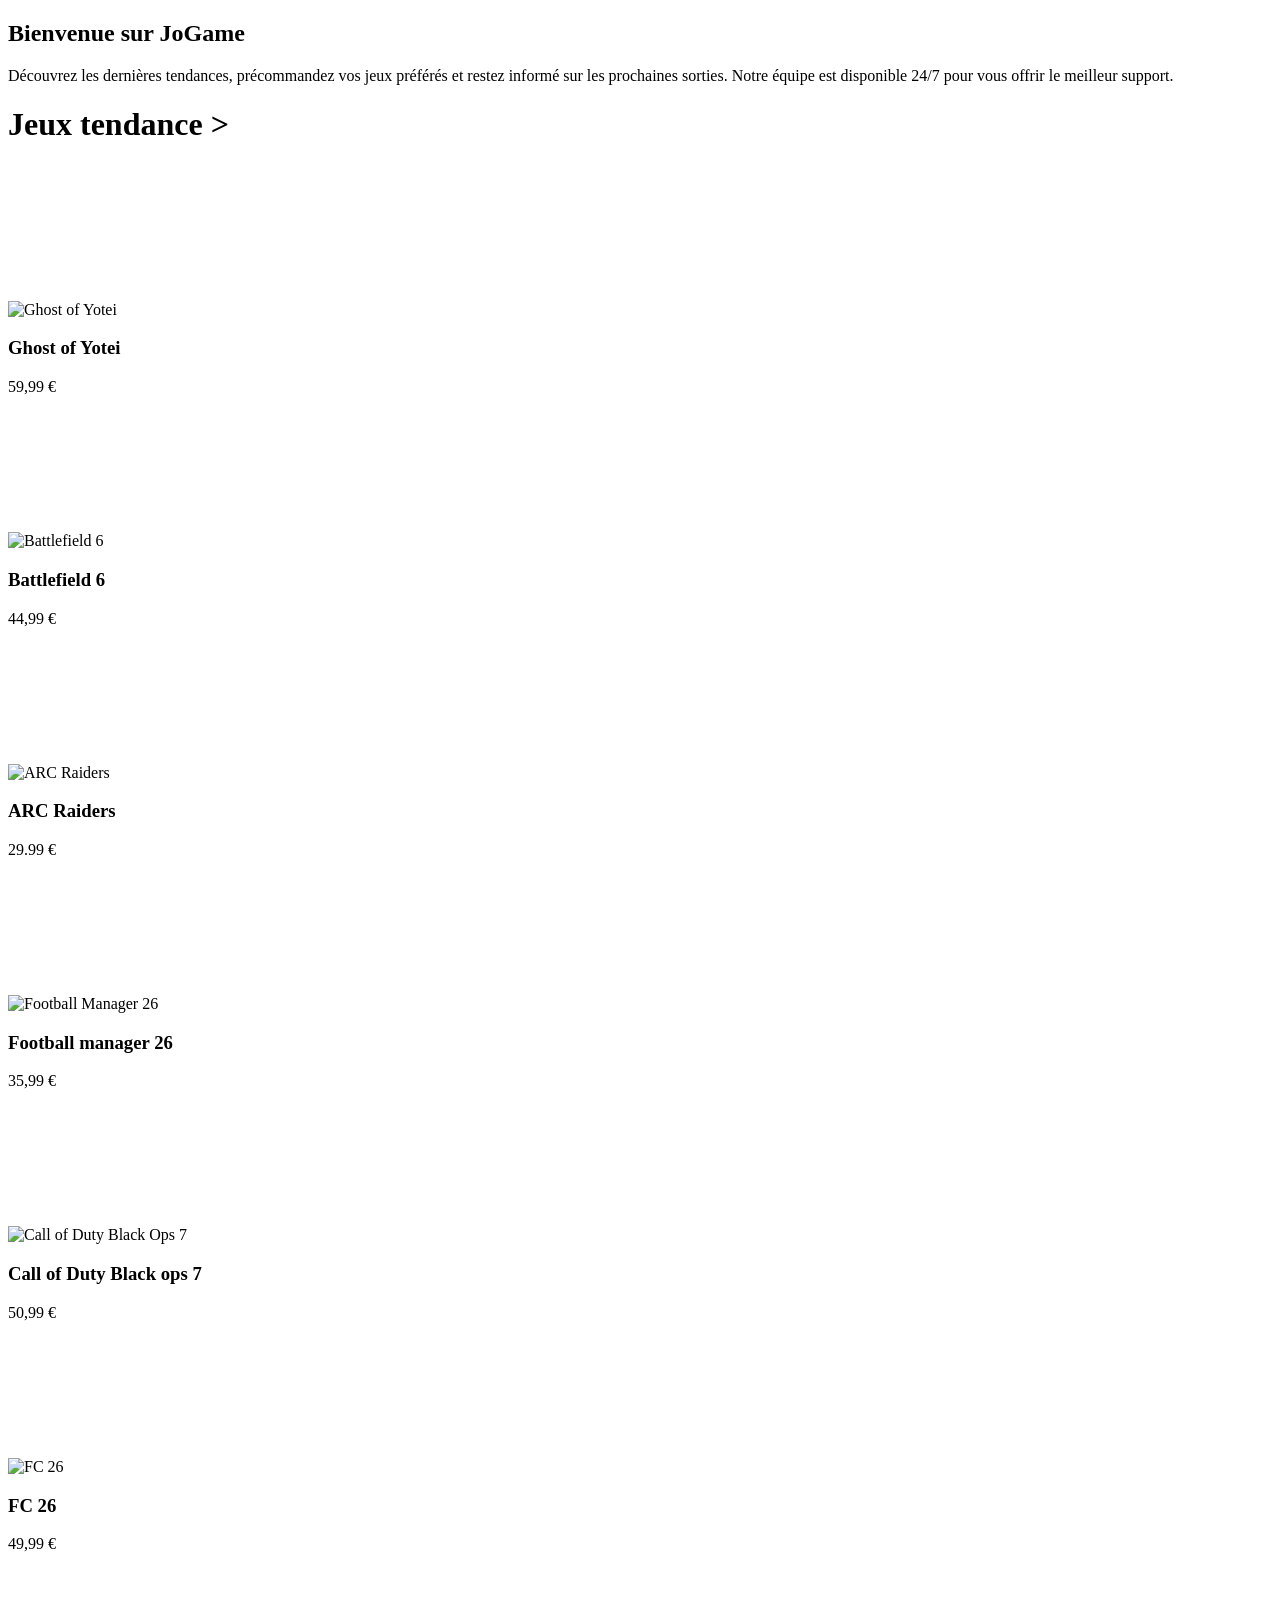
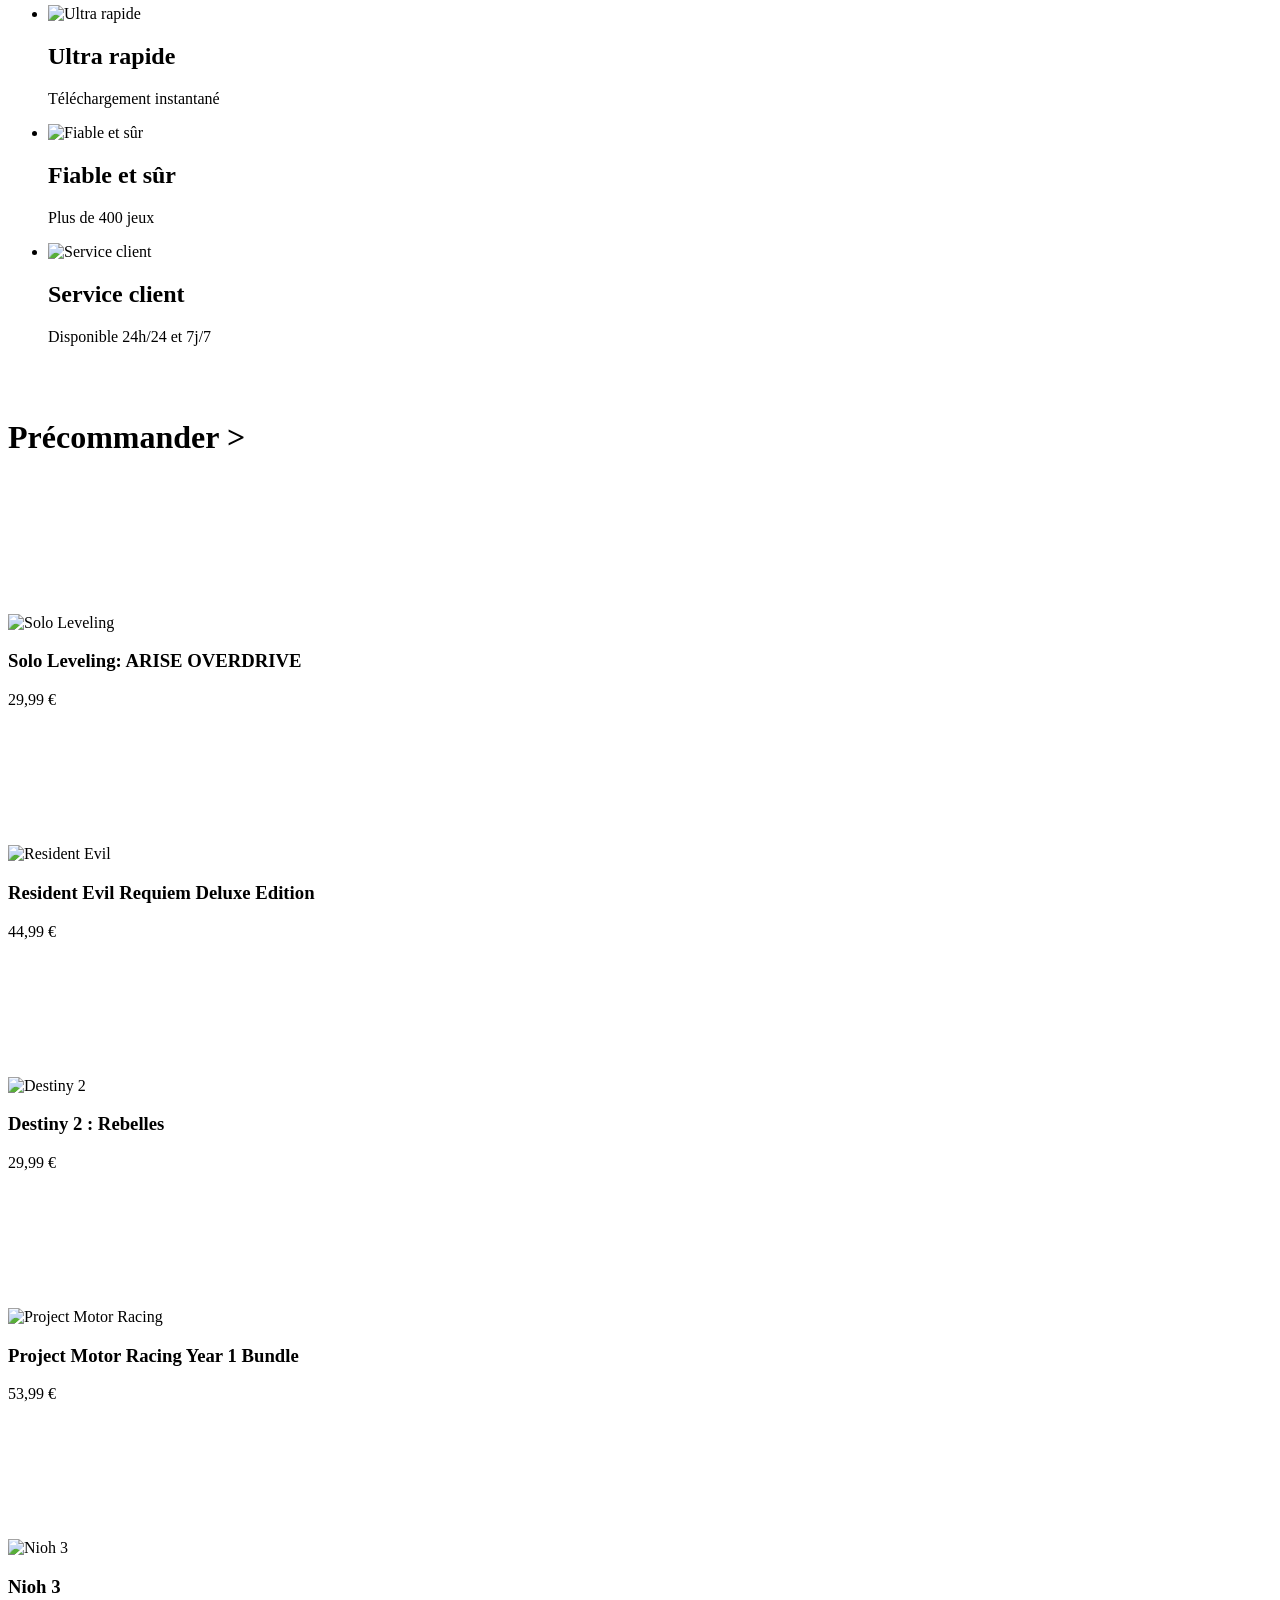
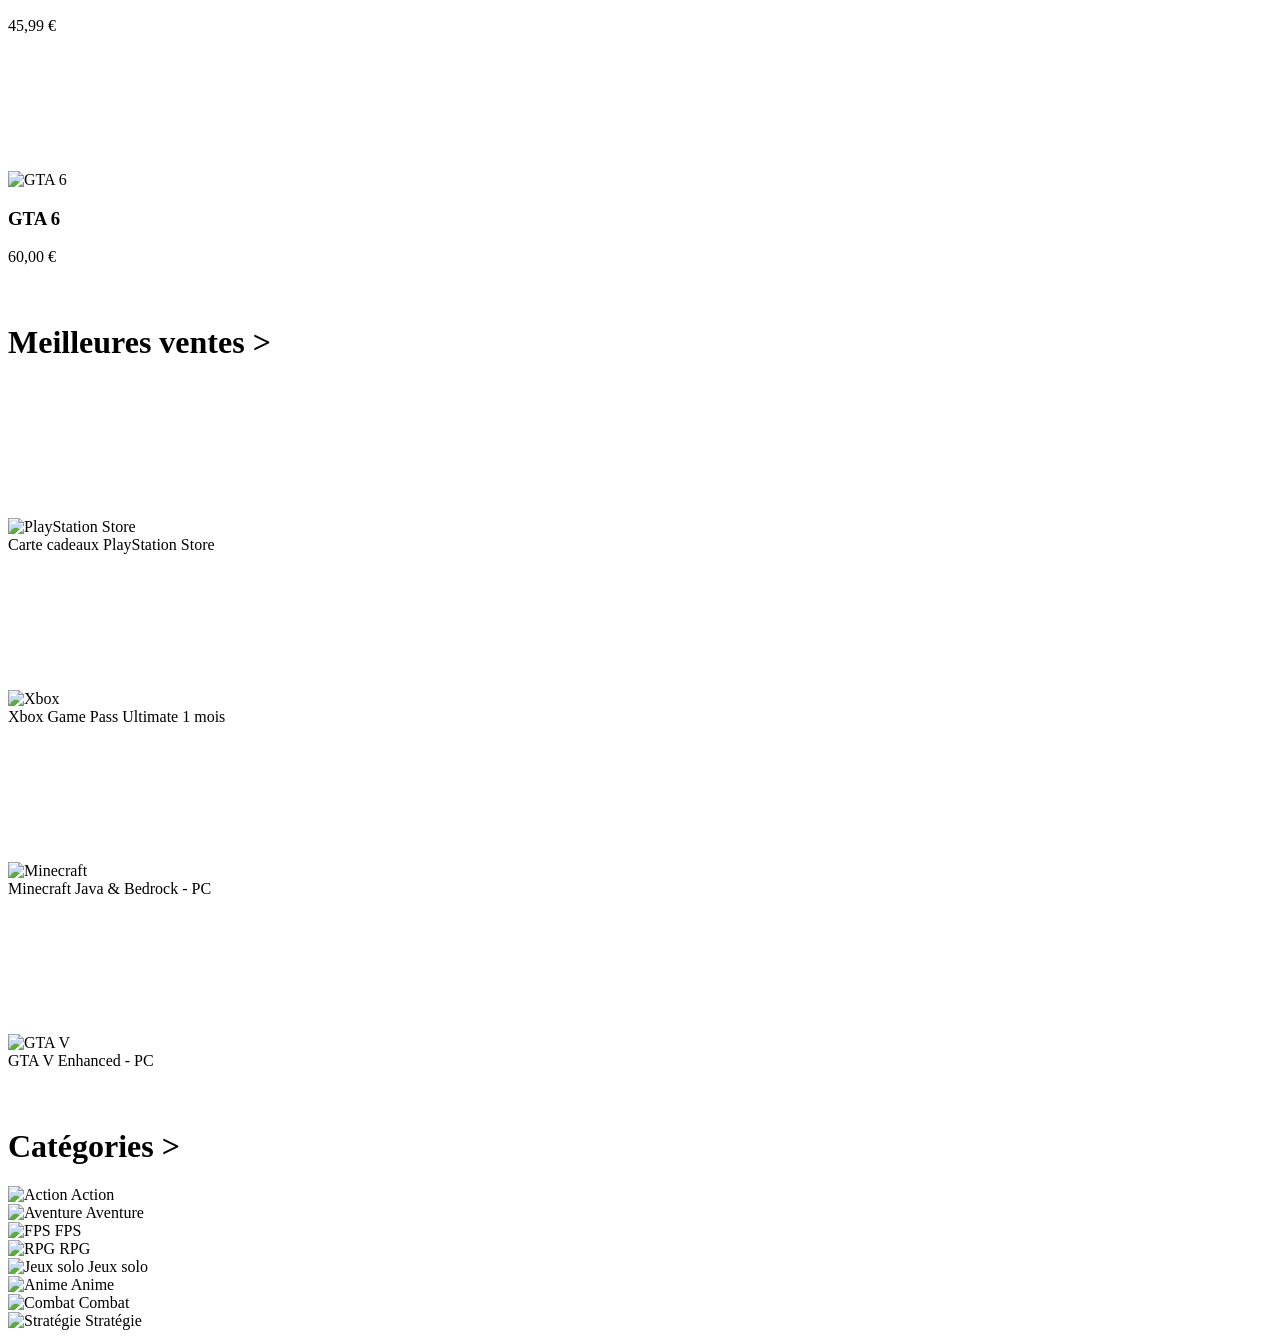
==== src/main/resources/templates/index.html @ c3895b25 "mise en page" ====
<!DOCTYPE html>
<html lang="fr" xmlns:th="http://www.thymeleaf.org" th:replace="base :: html">

<link rel="stylesheet" th:href="@{/css/style.css}">

<div th:fragment="content">

    <section class="hero">
        <a href="#"></a>
        <div class="overlay"></div>
        <div class="hero-content">
            <h1>Bienvenue sur JoGame </h1>
            <p>Découvrez les dernières tendances, précommandez vos jeux préférés et restez informé sur les prochaines sorties.
                Notre équipe est disponible 24/7 pour vous offrir le meilleur support.</p>
        </div>
    </section>

    <!--Tendance-->
    <div id="Tendance">
        <h1 class="tendance-title">Jeux tendance ></h1>
        <div class="games-grid">

            <div class="game-card">
                <div class="media">
                    <img th:src="@{/img/Ghostyotei.jpg}" alt="Ghost of Yotei" />
                    <video muted loop preload="none">
                        <source th:src="@{/videos/gta6-trailer.mp4}" type="video/mp4">
                    </video>
                </div>
                <div class="game-info">
                    <h3>Ghost of Yotei</h3>
                    <span class="price">59,99 €</span>
                </div>
            </div>

            <div class="game-card">
                <div class="media">
                    <img th:src="@{/img/bf6.png}" alt="Battlefield 6" />
                    <video muted loop preload="none">
                        <source th:src="@{/videos/bf6.mp4}" type="video/mp4">
                    </video>
                </div>
                <div class="game-info">
                    <h3>Battlefield 6</h3>
                    <span class="price">44,99 €</span>
                </div>
            </div>

            <div class="game-card">
                <div class="media">
                    <img th:src="@{/img/ARC.jpg}" alt="ARC Raiders" />
                    <video muted loop preload="none">
                        <source th:src="@{/videos/ARC.mp4}" type="video/mp4">
                    </video>
                </div>
                <div class="game-info">
                    <h3>ARC Raiders</h3>
                    <span class="price">29.99 €</span>
                </div>
            </div>

            <div class="game-card">
                <div class="media">
                    <img th:src="@{/img/FM26.jpg}" alt="Football Manager 26" />
                    <video muted loop preload="none">
                        <source th:src="@{/videos/FM26.mp4}" type="video/mp4">
                    </video>
                </div>
                <div class="game-info">
                    <h3>Football manager 26</h3>
                    <span class="price">35,99 €</span>
                </div>
            </div>

            <div class="game-card">
                <div class="media">
                    <img th:src="@{/img/BO7.jpg}" alt="Call of Duty Black Ops 7" />
                    <video muted loop preload="none">
                        <source th:src="@{/videos/BO7.mp4}" type="video/mp4">
                    </video>
                </div>
                <div class="game-info">
                    <h3>Call of Duty Black ops 7</h3>
                    <span class="price">50,99 €</span>
                </div>
            </div>

            <div class="game-card">
                <div class="media">
                    <img th:src="@{/img/FC26.jpg}" alt="FC 26" />
                    <video muted loop preload="none">
                        <source th:src="@{/videos/FC26.mp4}" type="video/mp4">
                    </video>
                </div>
                <div class="game-info">
                    <h3>FC 26</h3>
                    <span class="price">49,99 €</span>
                </div>
            </div>

        </div>
    </div>
    <br>
    <br>

    <!-- Footer / avantages du site -->
    <div>
        <footer>
            <ul>
                <li>
                    <img th:src="@{/img/ultra.jpg}" alt="Ultra rapide" />
                    <h2>Ultra rapide</h2>
                    <p>Téléchargement instantané</p>
                </li>
                <li>
                    <img th:src="@{/img/fiablee.jpg}" alt="Fiable et sûr" />
                    <h2>Fiable et sûr</h2>
                    <p>Plus de 400 jeux</p>
                </li>
                <li>
                    <img th:src="@{/img/securite.jpg}" alt="Service client" />
                    <h2>Service client</h2>
                    <p>Disponible 24h/24 et 7j/7</p>
                </li>
            </ul>
        </footer>
    </div>
    <br>
    <br>

    <!-- Précommander -->
    <div id="precommander">
        <h1 class="preco-title">Précommander ></h1>
        <div class="preco-grid">

            <div class="preco-card">
                <div class="preco-media">
                    <img th:src="@{/img/sololeveling.jpg}" alt="Solo Leveling" />
                    <video muted loop preload="none">
                        <source th:src="@{/videos/sololeveling.mp4}" type="video/mp4">
                    </video>
                </div>
                <div class="preco-info">
                    <h3>Solo Leveling: ARISE OVERDRIVE</h3>
                    <span class="preco-price">29,99 €</span>
                </div>
            </div>

            <div class="preco-card">
                <div class="preco-media">
                    <img th:src="@{/img/resident.jpg}" alt="Resident Evil" />
                    <video muted loop preload="none">
                        <source th:src="@{/videos/bf6.mp4}" type="video/mp4">
                    </video>
                </div>
                <div class="preco-info">
                    <h3>Resident Evil Requiem Deluxe Edition</h3>
                    <span class="preco-price">44,99 €</span>
                </div>
            </div>

            <div class="preco-card">
                <div class="preco-media">
                    <img th:src="@{/img/destinyrebelle.jpg}" alt="Destiny 2" />
                    <video muted loop preload="none">
                        <source th:src="@{/videos/ARC.mp4}" type="video/mp4">
                    </video>
                </div>
                <div class="preco-info">
                    <h3>Destiny 2 : Rebelles</h3>
                    <span class="preco-price">29,99 €</span>
                </div>
            </div>

            <div class="preco-card">
                <div class="preco-media">
                    <img th:src="@{/img/projet.jpg}" alt="Project Motor Racing" />
                    <video muted loop preload="none">
                        <source th:src="@{/videos/FM26.mp4}" type="video/mp4">
                    </video>
                </div>
                <div class="preco-info">
                    <h3>Project Motor Racing Year 1 Bundle</h3>
                    <span class="preco-price">53,99 €</span>
                </div>
            </div>

            <div class="preco-card">
                <div class="preco-media">
                    <img th:src="@{/img/nion.jpeg}" alt="Nioh 3" />
                    <video muted loop preload="none">
                        <source th:src="@{/videos/BO7.mp4}" type="video/mp4">
                    </video>
                </div>
                <div class="preco-info">
                    <h3>Nioh 3</h3>
                    <span class="preco-price">45,99 €</span>
                </div>
            </div>

            <div class="preco-card">
                <div class="preco-media">
                    <img th:src="@{/img/gta6.jpg}" alt="GTA 6" />
                    <video muted loop preload="none">
                        <source th:src="@{/videos/gta6.mp4}" type="video/mp4">
                    </video>
                </div>
                <div class="preco-info">
                    <h3>GTA 6</h3>
                    <span class="preco-price">60,00 €</span>
                </div>
            </div>

        </div>
    </div>
    <br>
    <br>

    <!-- Meilleures ventes -->
    <div id="meilleuresVentes">
        <h1 class="mv-title">Meilleures ventes ></h1>
        <div class="mv-grid">

            <div class="mv-card">
                <div class="mv-media">
                    <img th:src="@{/img/ps4.jpg}" alt="PlayStation Store" />
                    <video muted loop preload="none">
                        <source th:src="@{/videos/psstore.mp4}" type="video/mp4">
                    </video>
                </div>
                <span class="mv-name">Carte cadeaux PlayStation Store</span>
            </div>

            <div class="mv-card">
                <div class="mv-media">
                    <img th:src="@{/img/gamepass.jpg}" alt="Xbox" />
                    <video muted loop preload="none">
                        <source th:src="@{/videos/xbox.mp4}" type="video/mp4">
                    </video>
                </div>
                <span class="mv-name">Xbox Game Pass Ultimate 1 mois</span>
            </div>

            <div class="mv-card">
                <div class="mv-media">
                    <img th:src="@{/img/minecraft.jpg}" alt="Minecraft" />
                    <video muted loop preload="none">
                        <source th:src="@{/videos/minecraft.mp4}" type="video/mp4">
                    </video>
                </div>
                <span class="mv-name">Minecraft Java & Bedrock - PC</span>
            </div>

            <div class="mv-card">
                <div class="mv-media">
                    <img th:src="@{/img/gta5.jpg}" alt="GTA V" />
                    <video muted loop preload="none">
                        <source th:src="@{/videos/gta5.mp4}" type="video/mp4">
                    </video>
                </div>
                <span class="mv-name">GTA V Enhanced - PC</span>
            </div>

        </div>
    </div>
    <br>
    <br>

    <!-- Catégories -->
    <div id="categories">
        <h1 class="cat-title">Catégories ></h1>
        <div class="cat-grid">

            <div class="cat-card">
                <img th:src="@{/img/elden.jpg}" alt="Action" />
                <span>Action</span>
            </div>

            <div class="cat-card">
                <img th:src="@{/img/tombraider.jpg}" alt="Aventure" />
                <span>Aventure</span>
            </div>

            <div class="cat-card">
                <img th:src="@{/img/battlefield2042.jpg}" alt="FPS" />
                <span>FPS</span>
            </div>

            <div class="cat-card">
                <img th:src="@{/img/fantasy-group-adventurers.jpg}" alt="RPG" />
                <span>RPG</span>
            </div>

            <div class="cat-card">
                <img th:src="@{/img/batman.jpeg}" alt="Jeux solo" />
                <span>Jeux solo</span>
            </div>

            <div class="cat-card">
                <img th:src="@{/img/dbz.webp}" alt="Anime" />
                <span>Anime</span>
            </div>

            <div class="cat-card">
                <img th:src="@{/img/hollow.jpg}" alt="Combat" />
                <span>Combat</span>
            </div>

            <div class="cat-card">
                <img th:src="@{/img/strategie.webp}" alt="Stratégie" />
                <span>Stratégie</span>
            </div>

        </div>
    </div>

</div>
</html>
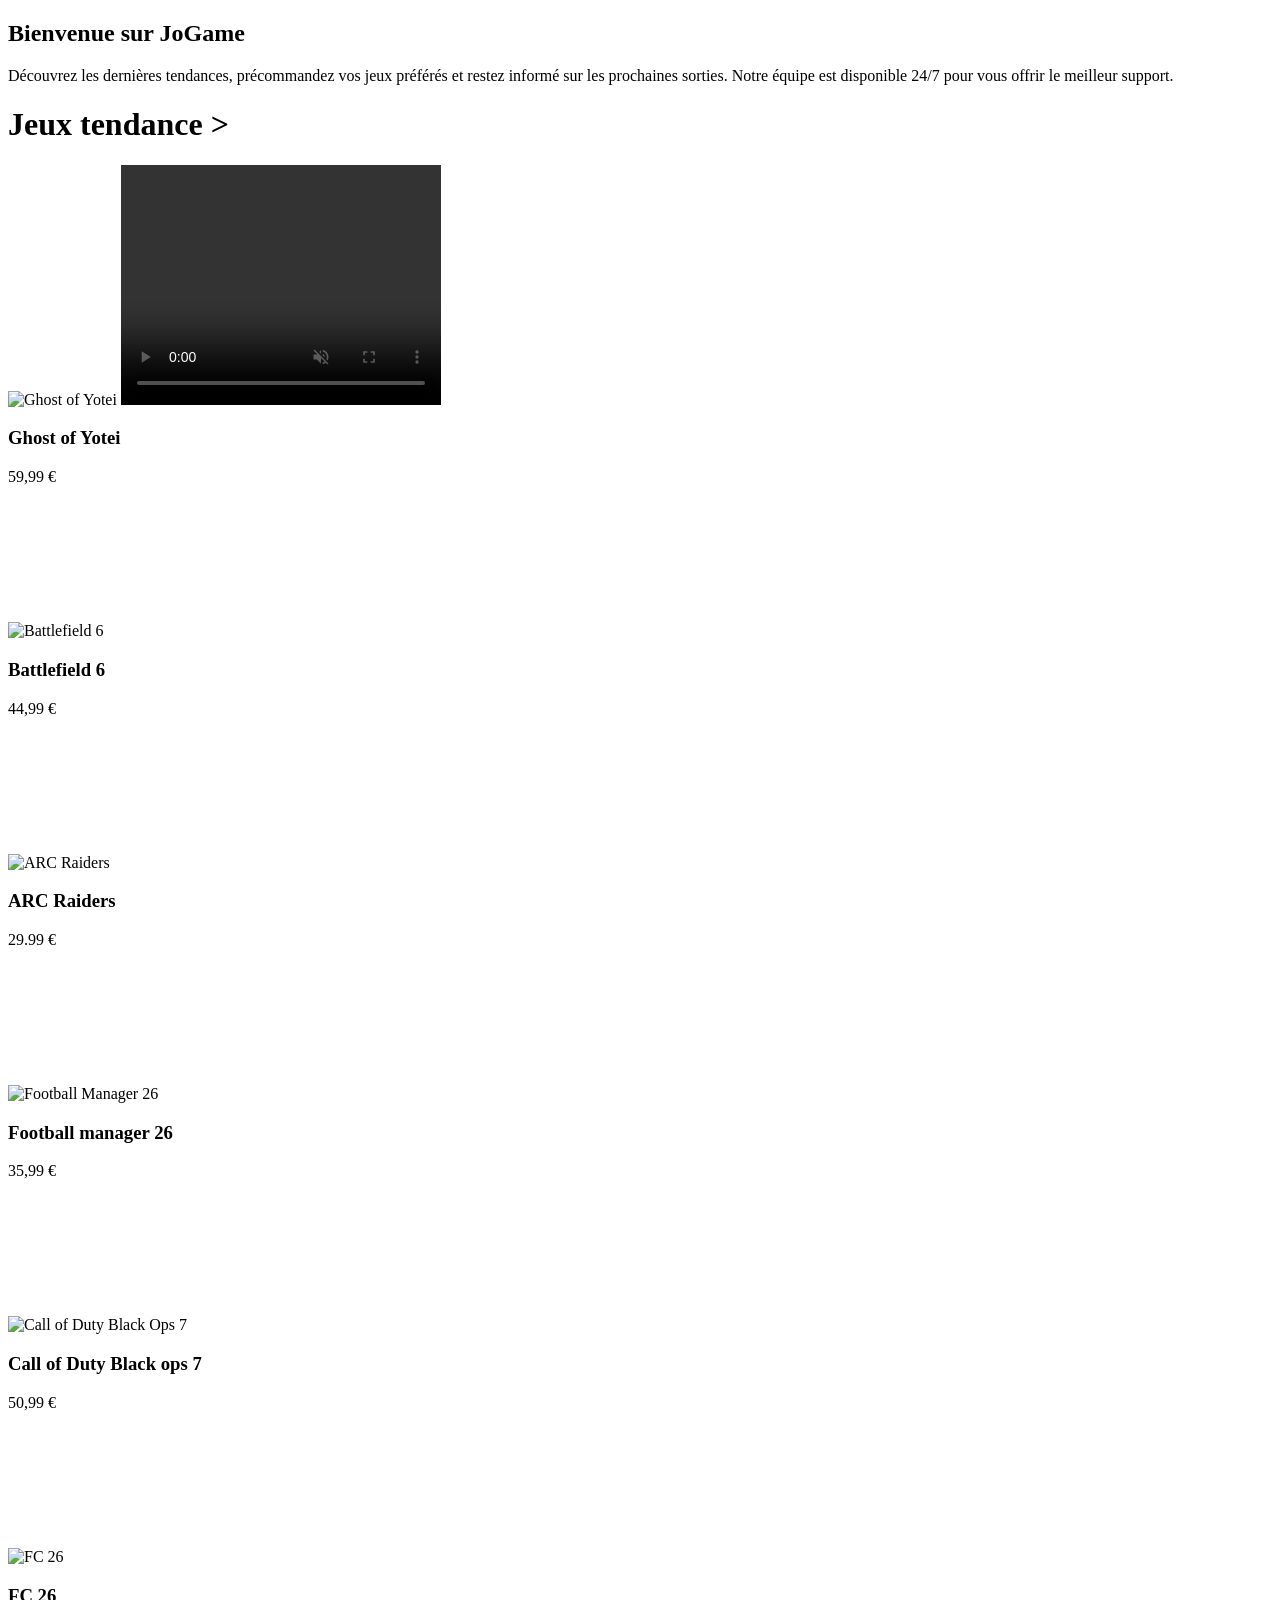
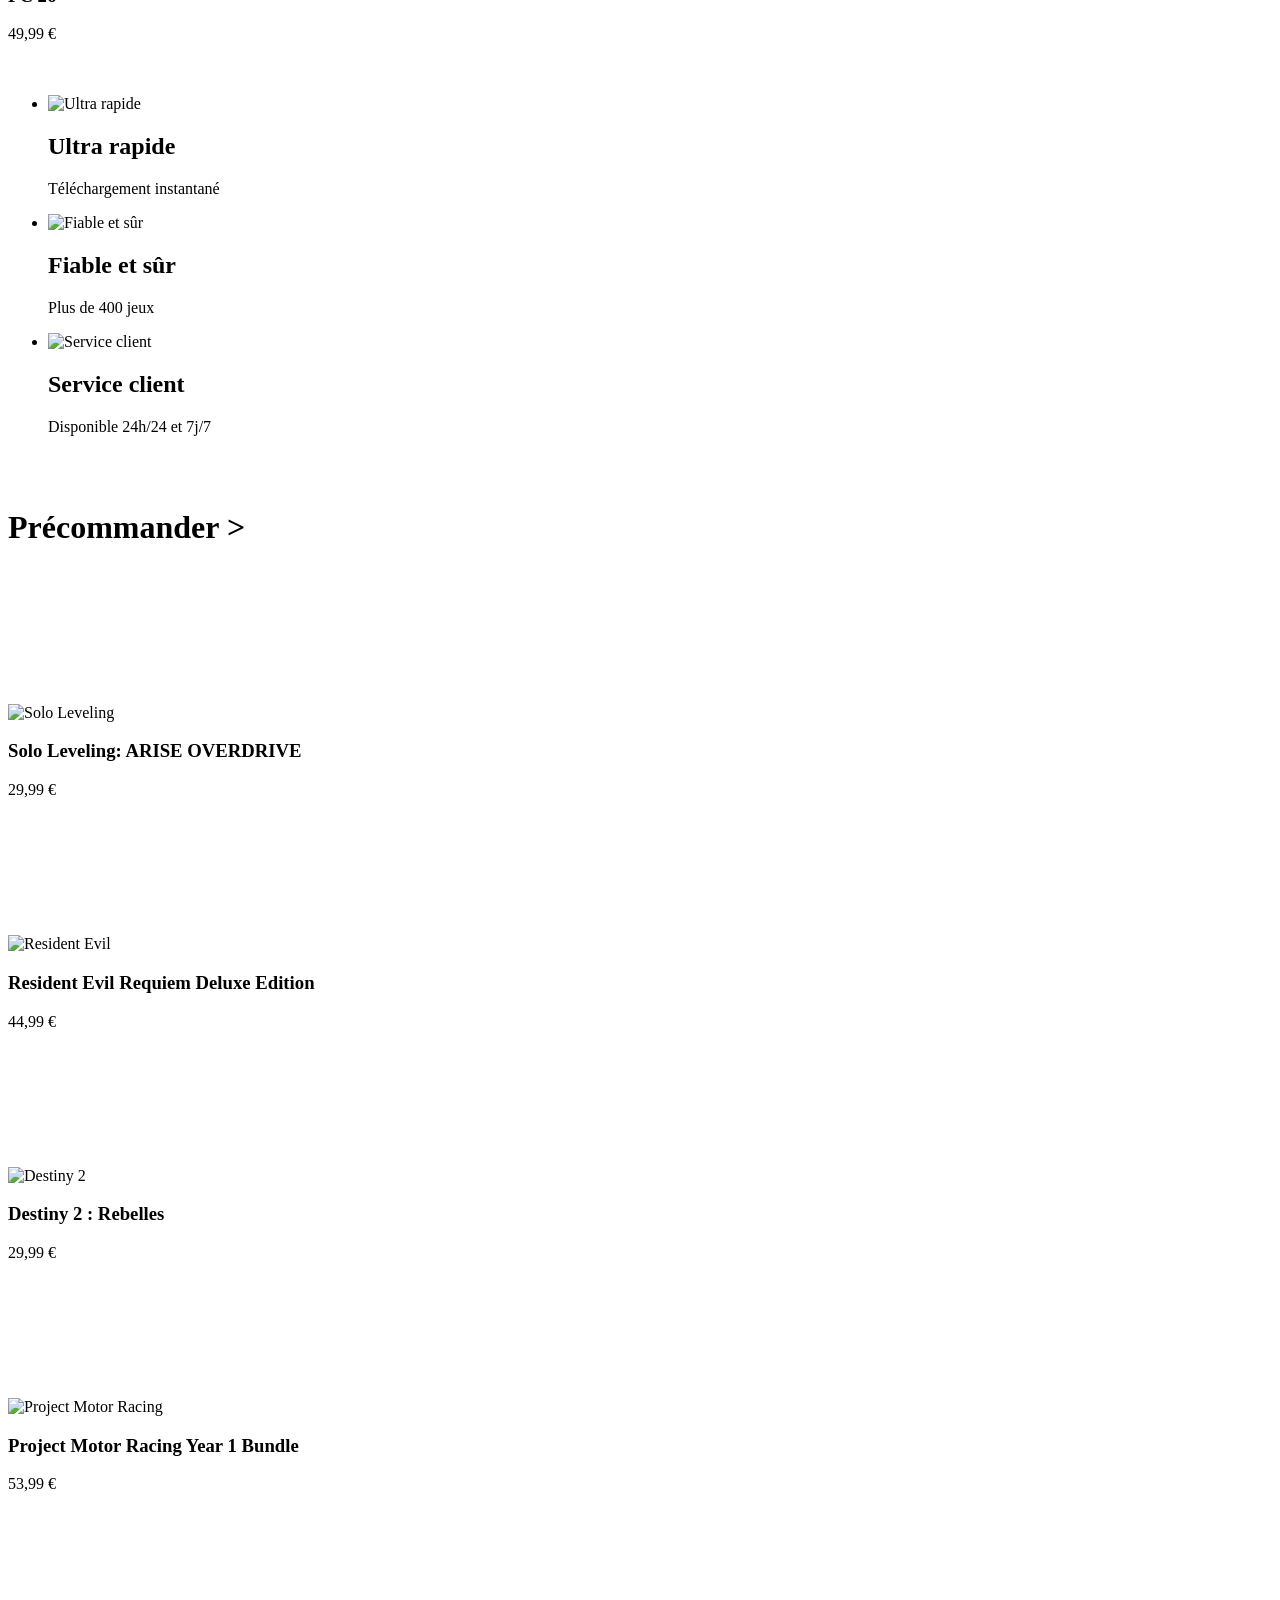
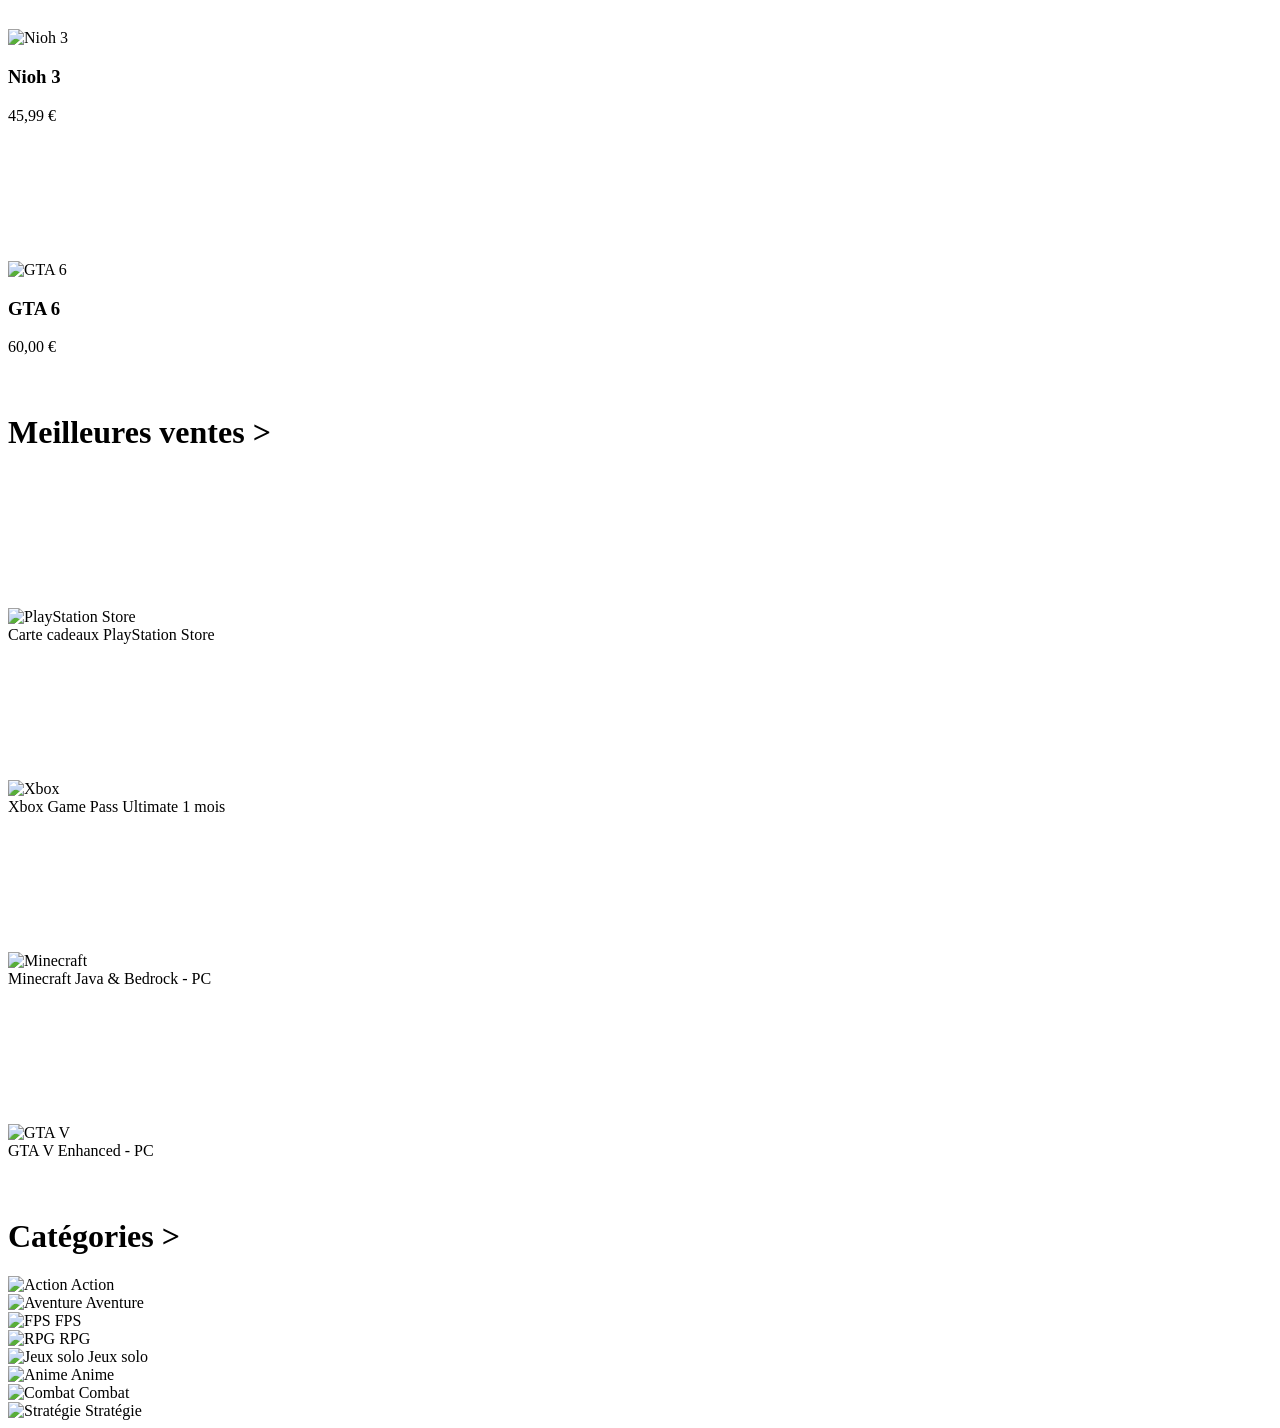
==== commit eb99fc4b: "Chapter video" ====
--- a/src/main/resources/templates/index.html
+++ b/src/main/resources/templates/index.html
@@ -22,16 +22,23 @@
 
             <div class="game-card">
                 <div class="media">
+                    <!-- Image du jeu -->
                     <img th:src="@{/img/Ghostyotei.jpg}" alt="Ghost of Yotei" />
-                    <video muted loop preload="none">
-                        <source th:src="@{/videos/gta6-trailer.mp4}" type="video/mp4">
-                    </video>
-                </div>
+
+                    <!-- Vidéo du jeu -->
+                    <video muted loop preload="auto" width="320" height="240" controls>
+                        <source th:src="@{/videos/GhostofYotei.mp4}" type="video/mp4">
+                        Votre navigateur ne supporte pas la vidéo.
+                    </video>
+                </div>
+
+                <!-- Informations sur le jeu -->
                 <div class="game-info">
                     <h3>Ghost of Yotei</h3>
                     <span class="price">59,99 €</span>
                 </div>
             </div>
+
 
             <div class="game-card">
                 <div class="media">
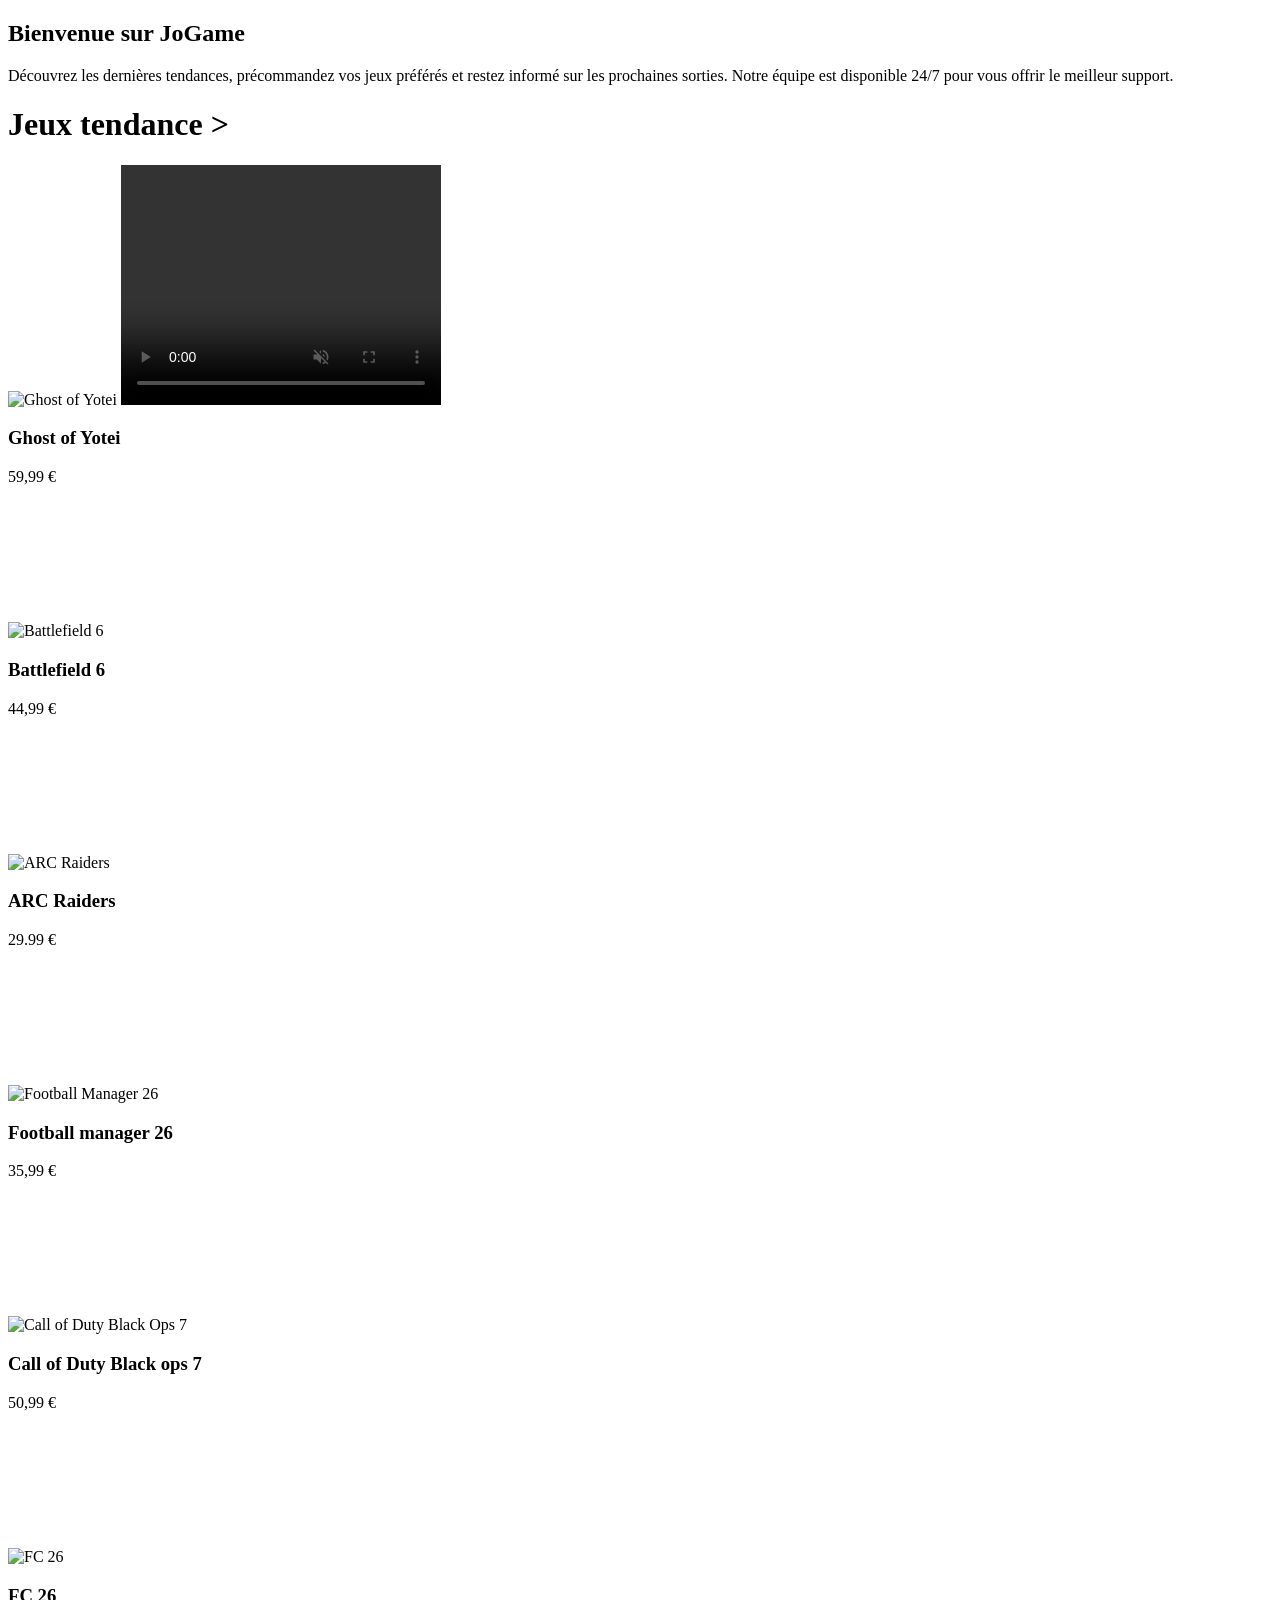
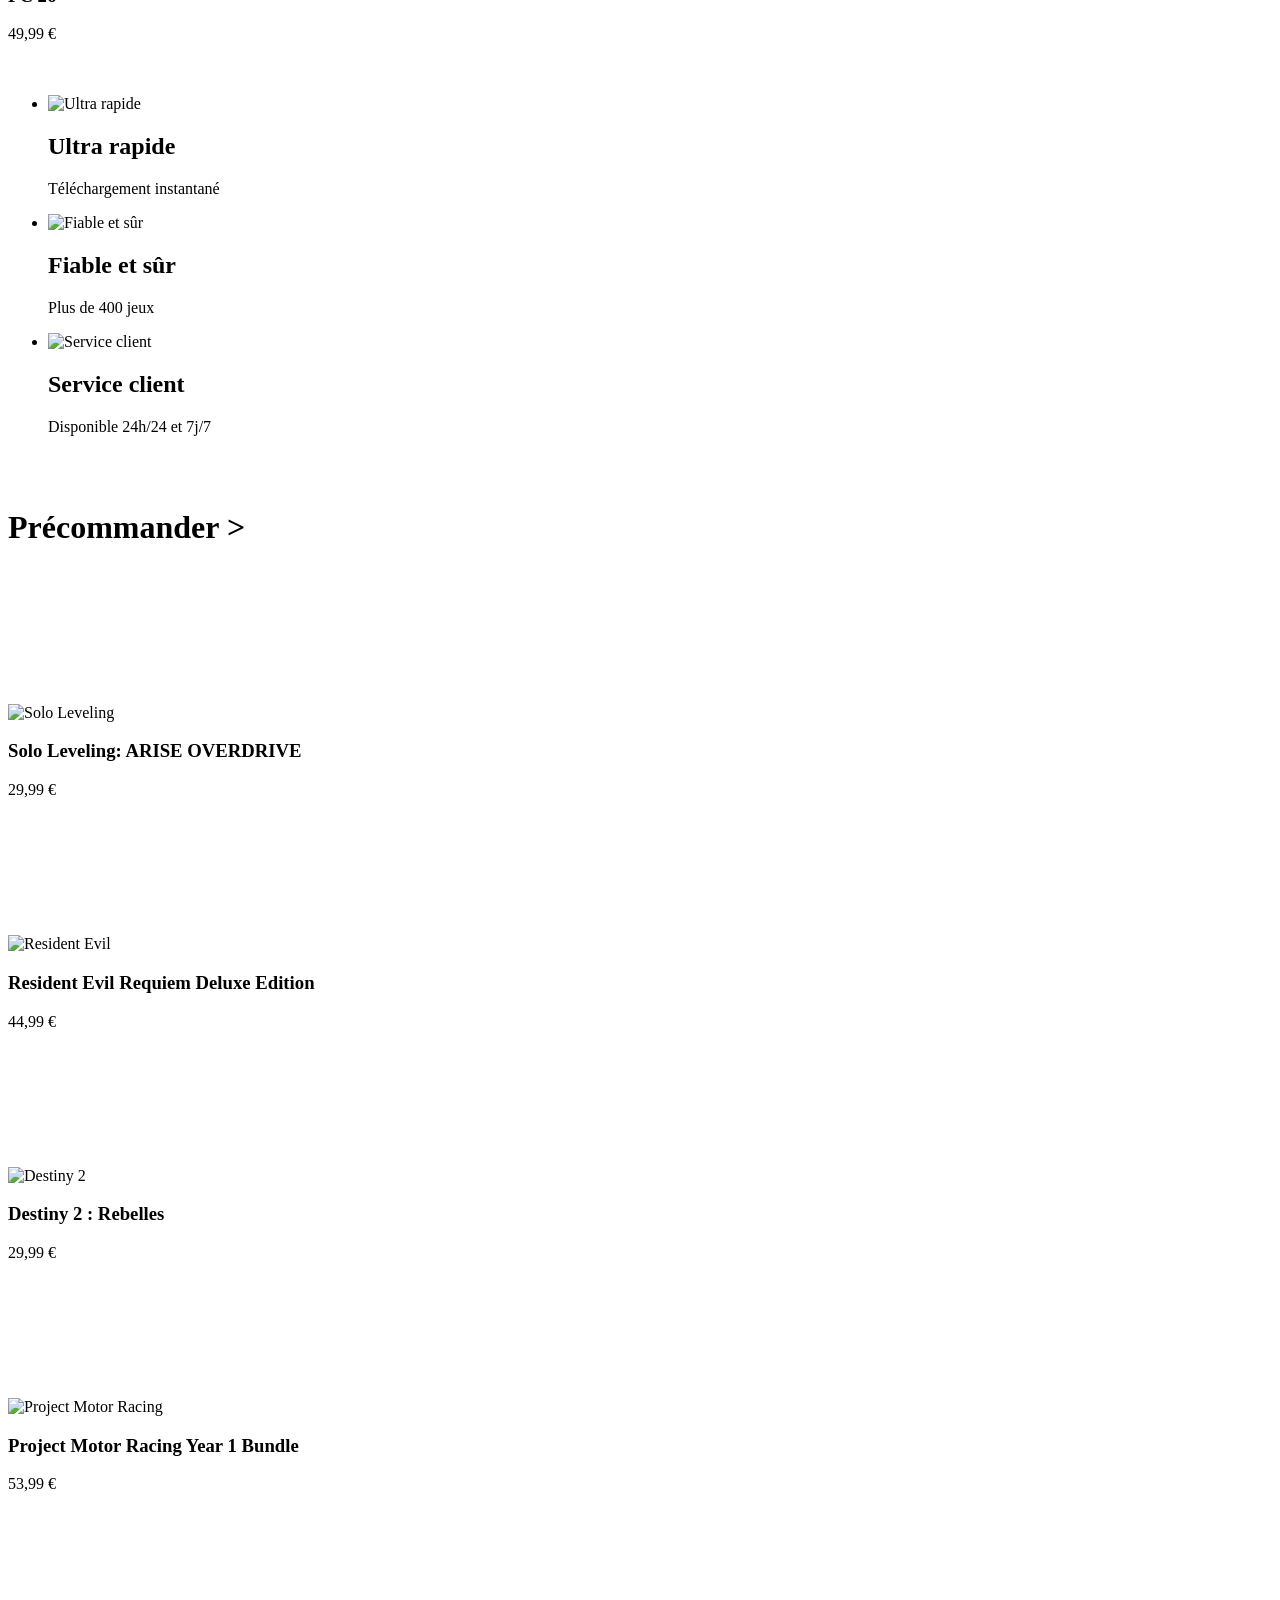
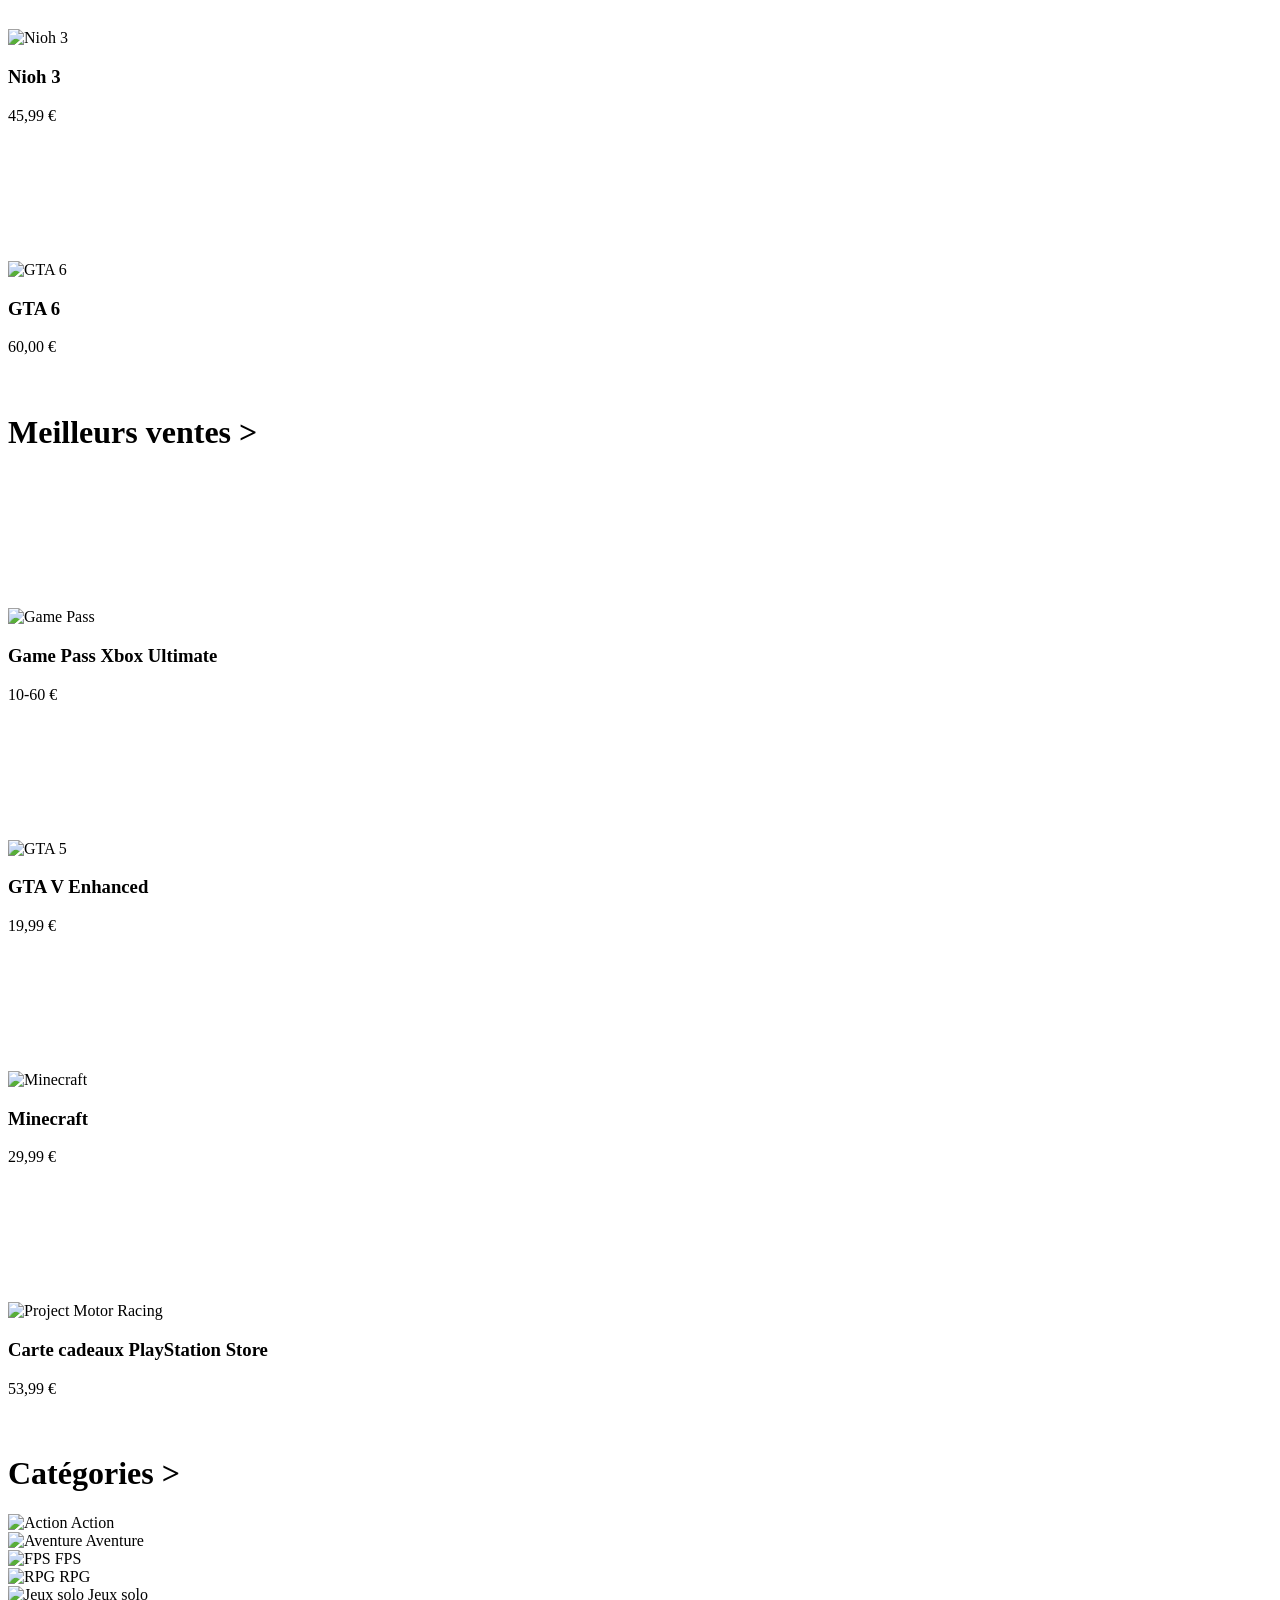
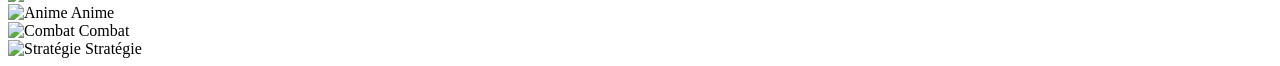
==== commit 309b4d1b: "Jojgame" ====
--- a/src/main/resources/templates/index.html
+++ b/src/main/resources/templates/index.html
@@ -27,7 +27,7 @@
 
                     <!-- Vidéo du jeu -->
                     <video muted loop preload="auto" width="320" height="240" controls>
-                        <source th:src="@{/videos/GhostofYotei.mp4}" type="video/mp4">
+                        <source th:src="@{/videos/GhostofYotei_fixed.mp4}" type="video/mp4" />
                         Votre navigateur ne supporte pas la vidéo.
                     </video>
                 </div>
@@ -136,85 +136,85 @@
     <br>
 
     <!-- Précommander -->
-    <div id="precommander">
-        <h1 class="preco-title">Précommander ></h1>
-        <div class="preco-grid">
-
-            <div class="preco-card">
-                <div class="preco-media">
+    <div id="Précommander">
+        <h1 class="tendance-title">Précommander ></h1>
+        <div class="games-grid">
+
+            <div class="game-card">
+                <div class="media">
                     <img th:src="@{/img/sololeveling.jpg}" alt="Solo Leveling" />
                     <video muted loop preload="none">
                         <source th:src="@{/videos/sololeveling.mp4}" type="video/mp4">
                     </video>
                 </div>
-                <div class="preco-info">
+                <div class="game-info">
                     <h3>Solo Leveling: ARISE OVERDRIVE</h3>
-                    <span class="preco-price">29,99 €</span>
-                </div>
-            </div>
-
-            <div class="preco-card">
-                <div class="preco-media">
+                    <span class="price">29,99 €</span>
+                </div>
+            </div>
+
+            <div class="game-card">
+                <div class="media">
                     <img th:src="@{/img/resident.jpg}" alt="Resident Evil" />
                     <video muted loop preload="none">
                         <source th:src="@{/videos/bf6.mp4}" type="video/mp4">
                     </video>
                 </div>
-                <div class="preco-info">
+                <div class="game-info">
                     <h3>Resident Evil Requiem Deluxe Edition</h3>
-                    <span class="preco-price">44,99 €</span>
-                </div>
-            </div>
-
-            <div class="preco-card">
-                <div class="preco-media">
+                    <span class="price">44,99 €</span>
+                </div>
+            </div>
+
+            <div class="game-card">
+                <div class="media">
                     <img th:src="@{/img/destinyrebelle.jpg}" alt="Destiny 2" />
                     <video muted loop preload="none">
                         <source th:src="@{/videos/ARC.mp4}" type="video/mp4">
                     </video>
                 </div>
-                <div class="preco-info">
+                <div class="game-info">
                     <h3>Destiny 2 : Rebelles</h3>
-                    <span class="preco-price">29,99 €</span>
-                </div>
-            </div>
-
-            <div class="preco-card">
-                <div class="preco-media">
+                    <span class="price">29,99 €</span>
+                </div>
+            </div>
+
+            <div class="game-card">
+                <div class="media">
                     <img th:src="@{/img/projet.jpg}" alt="Project Motor Racing" />
                     <video muted loop preload="none">
                         <source th:src="@{/videos/FM26.mp4}" type="video/mp4">
                     </video>
                 </div>
-                <div class="preco-info">
+                <div class="game-info">
                     <h3>Project Motor Racing Year 1 Bundle</h3>
-                    <span class="preco-price">53,99 €</span>
-                </div>
-            </div>
-
-            <div class="preco-card">
-                <div class="preco-media">
+                    <span class="price">53,99 €</span>
+                </div>
+            </div>
+
+            <div class="game-card">
+                <div class="media">
                     <img th:src="@{/img/nion.jpeg}" alt="Nioh 3" />
                     <video muted loop preload="none">
                         <source th:src="@{/videos/BO7.mp4}" type="video/mp4">
                     </video>
                 </div>
-                <div class="preco-info">
+                <div class="game-info">
                     <h3>Nioh 3</h3>
-                    <span class="preco-price">45,99 €</span>
-                </div>
-            </div>
-
-            <div class="preco-card">
-                <div class="preco-media">
+                    <span class="price">45,99 €</span>
+                </div>
+            </div>
+
+            <div class="game-card">
+                <div class="media">
                     <img th:src="@{/img/gta6.jpg}" alt="GTA 6" />
                     <video muted loop preload="none">
                         <source th:src="@{/videos/gta6.mp4}" type="video/mp4">
                     </video>
                 </div>
-                <div class="preco-info">
+                <div class="game-info">
                     <h3>GTA 6</h3>
-                    <span class="preco-price">60,00 €</span>
+                    <span class="price">60,00 €</span>
                 </div>
             </div>
 
@@ -223,60 +223,70 @@
     <br>
     <br>
 
-    <!-- Meilleures ventes -->
-    <div id="meilleuresVentes">
-        <h1 class="mv-title">Meilleures ventes ></h1>
-        <div class="mv-grid">
-
-            <div class="mv-card">
-                <div class="mv-media">
-                    <img th:src="@{/img/ps4.jpg}" alt="PlayStation Store" />
-                    <video muted loop preload="none">
-                        <source th:src="@{/videos/psstore.mp4}" type="video/mp4">
-                    </video>
-                </div>
-                <span class="mv-name">Carte cadeaux PlayStation Store</span>
-            </div>
-
-            <div class="mv-card">
-                <div class="mv-media">
-                    <img th:src="@{/img/gamepass.jpg}" alt="Xbox" />
-                    <video muted loop preload="none">
-                        <source th:src="@{/videos/xbox.mp4}" type="video/mp4">
-                    </video>
-                </div>
-                <span class="mv-name">Xbox Game Pass Ultimate 1 mois</span>
-            </div>
-
-            <div class="mv-card">
-                <div class="mv-media">
+    <!--Meilleures ventes-->
+    <div id="Meilleures ventes">
+        <h1 class="tendance-title">Meilleurs ventes ></h1>
+        <div class="games-grid">
+
+            <div class="game-card">
+                <div class="media">
+                    <img th:src="@{/img/gamepass.jpg}" alt="Game Pass" />
+                    <video muted loop preload="none">
+                        <source th:src="@{/videos/}" type="video/mp4">
+                    </video>
+                </div>
+                <div class="game-info">
+                    <h3>Game Pass Xbox Ultimate </h3>
+                    <span class="price">10-60 €</span>
+                </div>
+            </div>
+
+            <div class="game-card">
+                <div class="media">
+                    <img th:src="@{/img/gta5.jpg}" alt="GTA 5" />
+                    <video muted loop preload="none">
+                        <source th:src="@{/videos/bf6.mp4}" type="video/mp4">
+                    </video>
+                </div>
+                <div class="game-info">
+                    <h3>GTA V Enhanced</h3>
+                    <span class="price">19,99 €</span>
+                </div>
+            </div>
+
+            <div class="game-card">
+                <div class="media">
                     <img th:src="@{/img/minecraft.jpg}" alt="Minecraft" />
                     <video muted loop preload="none">
-                        <source th:src="@{/videos/minecraft.mp4}" type="video/mp4">
-                    </video>
-                </div>
-                <span class="mv-name">Minecraft Java & Bedrock - PC</span>
-            </div>
-
-            <div class="mv-card">
-                <div class="mv-media">
-                    <img th:src="@{/img/gta5.jpg}" alt="GTA V" />
-                    <video muted loop preload="none">
-                        <source th:src="@{/videos/gta5.mp4}" type="video/mp4">
-                    </video>
-                </div>
-                <span class="mv-name">GTA V Enhanced - PC</span>
-            </div>
-
-        </div>
-    </div>
-    <br>
-    <br>
+                        <source th:src="@{/videos/ARC.mp4}" type="video/mp4">
+                    </video>
+                </div>
+                <div class="game-info">
+                    <h3>Minecraft</h3>
+                    <span class="price">29,99 €</span>
+                </div>
+            </div>
+
+            <div class="game-card">
+                <div class="media">
+                    <img th:src="@{/img/ps4.jpg}" alt="Project Motor Racing" />
+                    <video muted loop preload="none">
+                        <source th:src="@{/videos/FM26.mp4}" type="video/mp4">
+                    </video>
+                </div>
+                <div class="game-info">
+                    <h3>Carte cadeaux PlayStation Store</h3>
+                    <span class="price">53,99 €</span>
+                </div>
+            </div>
+        </div>
+            <br>
+            <br>
 
     <!-- Catégories -->
     <div id="categories">
-        <h1 class="cat-title">Catégories ></h1>
-        <div class="cat-grid">
+        <h1 class="tendance-title">Catégories > </h1>
+        <div class="games-grid">
 
             <div class="cat-card">
                 <img th:src="@{/img/elden.jpg}" alt="Action" />
@@ -322,4 +332,5 @@
     </div>
 
 </div>
+</div>
 </html>
